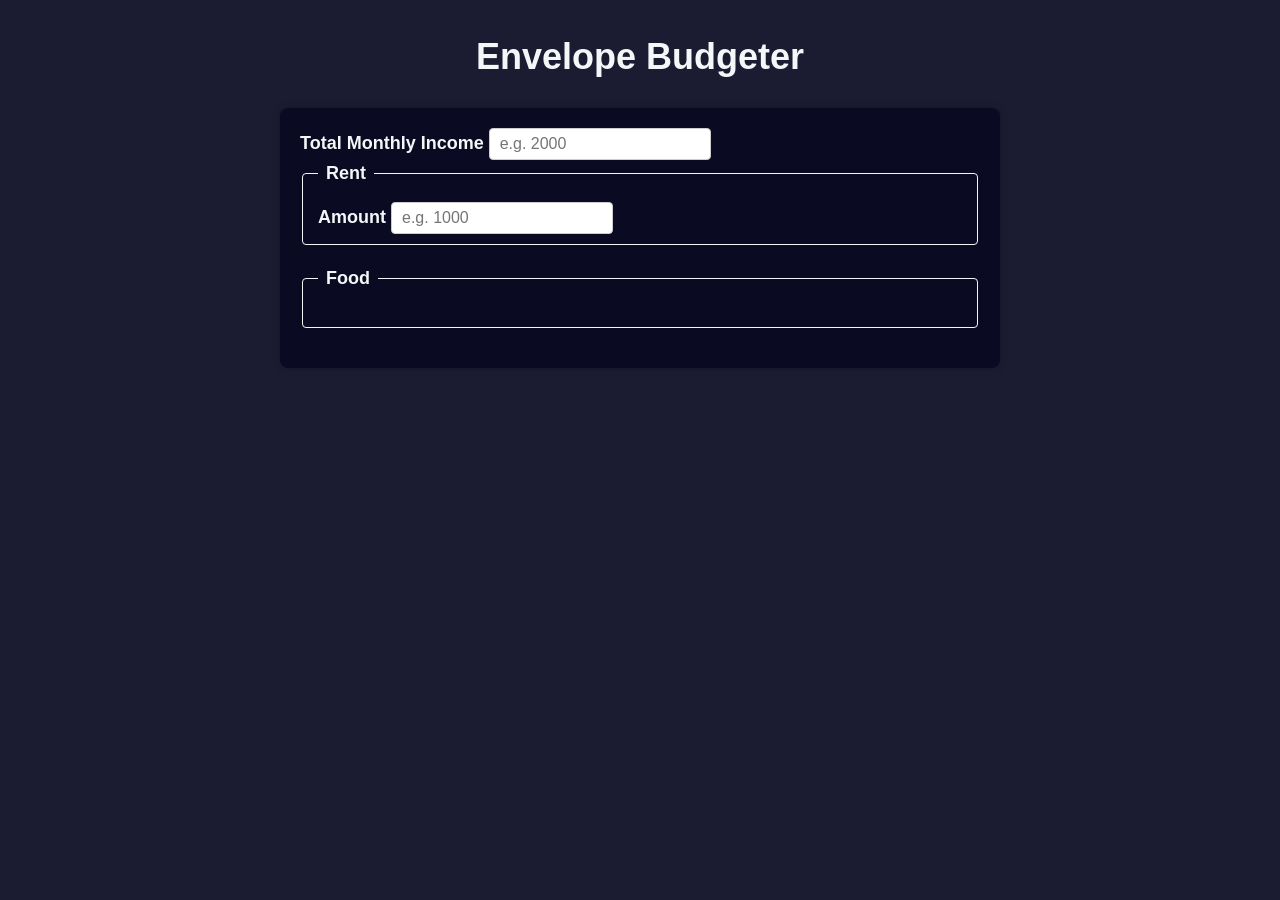
==== envelopeBudgeter.html @ c1631d8b "feat: add initial form elements for envelope budgeter" ====
<!DOCTYPE html>
<html lang="en">
<head>
    <meta charset="utf-8" />
    <meta name="viewport" content="width=device-width, initial-scale=1.0" />
    <link rel="stylesheet" href="envelopeBudgeter.css" />
    <title>Envelope Budgeter</title>
</head>

<body>
<main>
    <h1>Envelope Budgeter</h1>
    <div class="container">
        <form id="budget-form">
            <label for="income">Total Monthly Income</label>
            <input
                    type="number"
                    min="0"
                    id="income"
                    placeholder="e.g. 2000"
                    required
            />

            <fieldset id="rent">
                <legend>Rent</legend>
                <label for="rent-amount">Amount</label>
                <input type="number" min="0" id="rent-amount" placeholder="e.g. 1000" />
            </fieldset>

            <fieldset id="food">
                <legend>Food</legend>
                <div class="input-container"></div>
            </fieldset>


        </form>
    </div>
</main>
</body>
</html>
---- envelopeBudgeter.css ----
:root {
    --light-grey: #f5f6f7;
    --dark-blue: #0a0a23;
    --fcc-blue: #1b1b32;
    --light-yellow: #fecc4c;
    --dark-yellow: #feac32;
    --light-pink: #ffadad;
    --dark-red: #850000;
    --light-green: #acd157;
}

body {
    font-family: "Lato", Helvetica, Arial, sans-serif;
    font-size: 18px;
    background-color: var(--fcc-blue);
    color: var(--light-grey);
    margin: 0;
    padding: 0;
    line-height: 1.5;
}

h1 {
    text-align: center;
    margin-top: 30px;
    font-size: 2em;
}

.container {
    width: 90%;
    max-width: 680px;
    margin: 20px auto;
    padding: 20px;
    background-color: var(--dark-blue);
    border-radius: 8px;
    box-shadow: 0 0 10px rgba(0, 0, 0, 0.2);
}

label,
legend {
    font-weight: bold;
    margin-bottom: 5px;
}

fieldset {
    border: 1px solid var(--light-grey);
    border-radius: 4px;
    padding: 10px 15px;
    margin-bottom: 20px;
}

legend {
    padding: 0 8px;
}

.input-container {
    display: flex;
    flex-direction: column;
    gap: 8px;
    margin-top: 10px;
}

input,
select,
button {
    font-size: 16px;
    padding: 6px 10px;
    border-radius: 4px;
    border: 1px solid #ccc;
    min-height: 32px;
    box-sizing: border-box;
}

input:focus,
select:focus,
button:focus {
    outline: 2px solid var(--light-yellow);
    border-color: var(--dark-yellow);
}

button {
    cursor: pointer;
    text-decoration: none;
    background-color: var(--light-yellow);
    border: 2px solid var(--dark-yellow);
    transition: background-color 0.2s ease, border 0.2s ease;
}

button:hover {
    background-color: var(--dark-yellow);
    color: white;
}

.controls {
    margin-bottom: 20px;
}

.controls span {
    display: flex;
    align-items: center;
    gap: 10px;
    flex-wrap: wrap;
}

.output {
    border: 2px solid var(--light-grey);
    padding: 15px;
    text-align: center;
    background-color: var(--dark-blue);
    border-radius: 6px;
    margin-top: 20px;
}

.output span {
    font-weight: bold;
    font-size: 1.4em;
}

.surplus {
    color: var(--light-green);
}

.deficit {
    color: var(--light-pink);
}

.hide {
    display: none;
}

@media (max-width: 600px) {
    body {
        font-size: 16px;
    }

    .controls span {
        flex-direction: column;
        align-items: stretch;
    }

    button,
    input,
    select {
        width: 100%;
    }
}
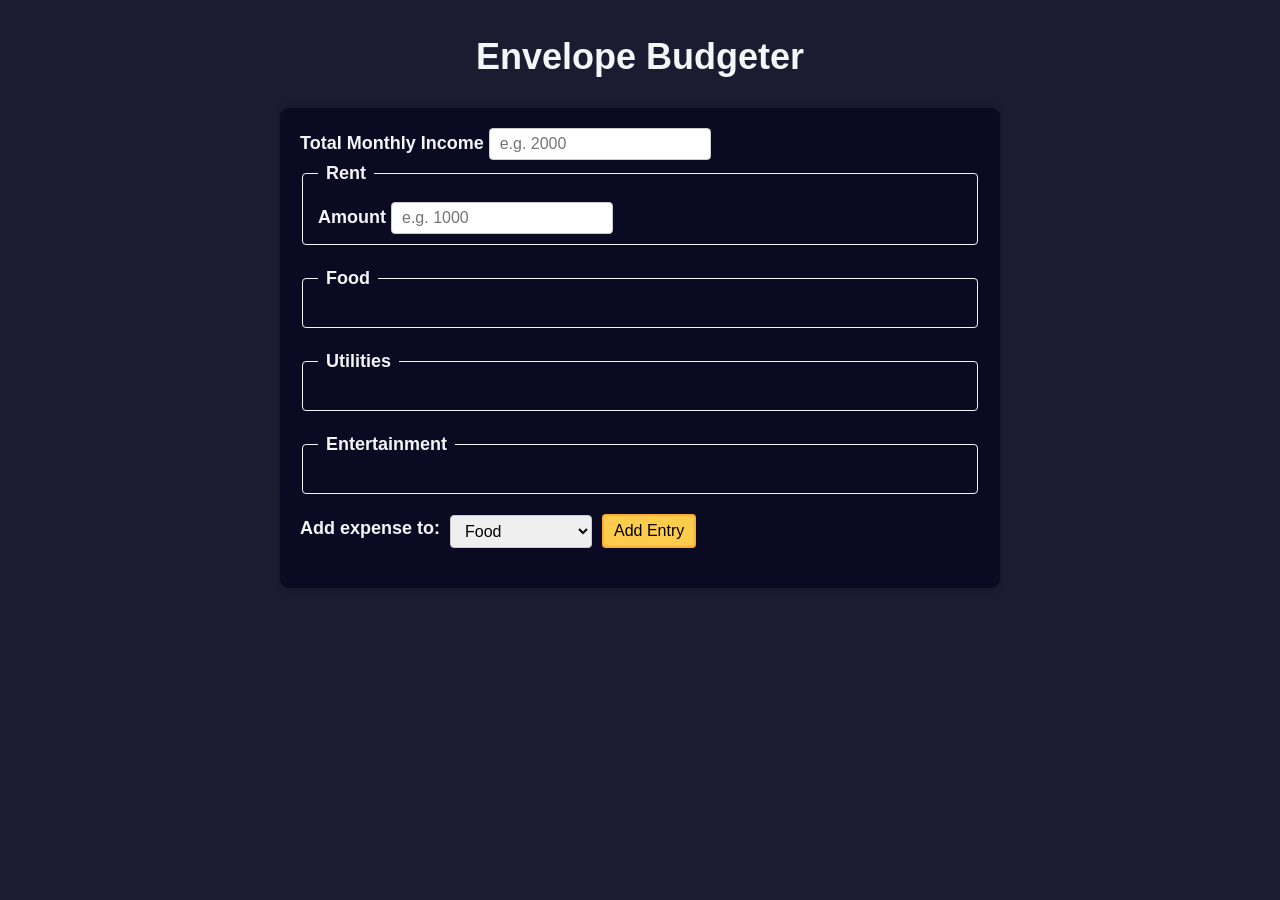
==== commit e345a1ab: "feat: add utilities entertainment fieldset elements and add a div of controls" ====
--- a/envelopeBudgeter.html
+++ b/envelopeBudgeter.html
@@ -32,6 +32,28 @@
                 <div class="input-container"></div>
             </fieldset>
 
+            <fieldset id="utilities">
+                <legend>Utilities</legend>
+                <div class="input-container"></div>
+            </fieldset>
+
+            <fieldset id="entertainment">
+                <legend>Entertainment</legend>
+                <div class="input-container"></div>
+            </fieldset>
+
+            <div class="controls">
+            <span>
+              <label for="entry-dropdown">Add expense to:</label>
+              <select id="entry-dropdown" name="options">
+                <option value="food" selected>Food</option>
+                <option value="utilities">Utilities</option>
+                <option value="entertainment">Entertainment</option>
+              </select>
+              <button type="button" id="add-entry">Add Entry</button>
+            </span>
+            </div>
+
 
         </form>
     </div>
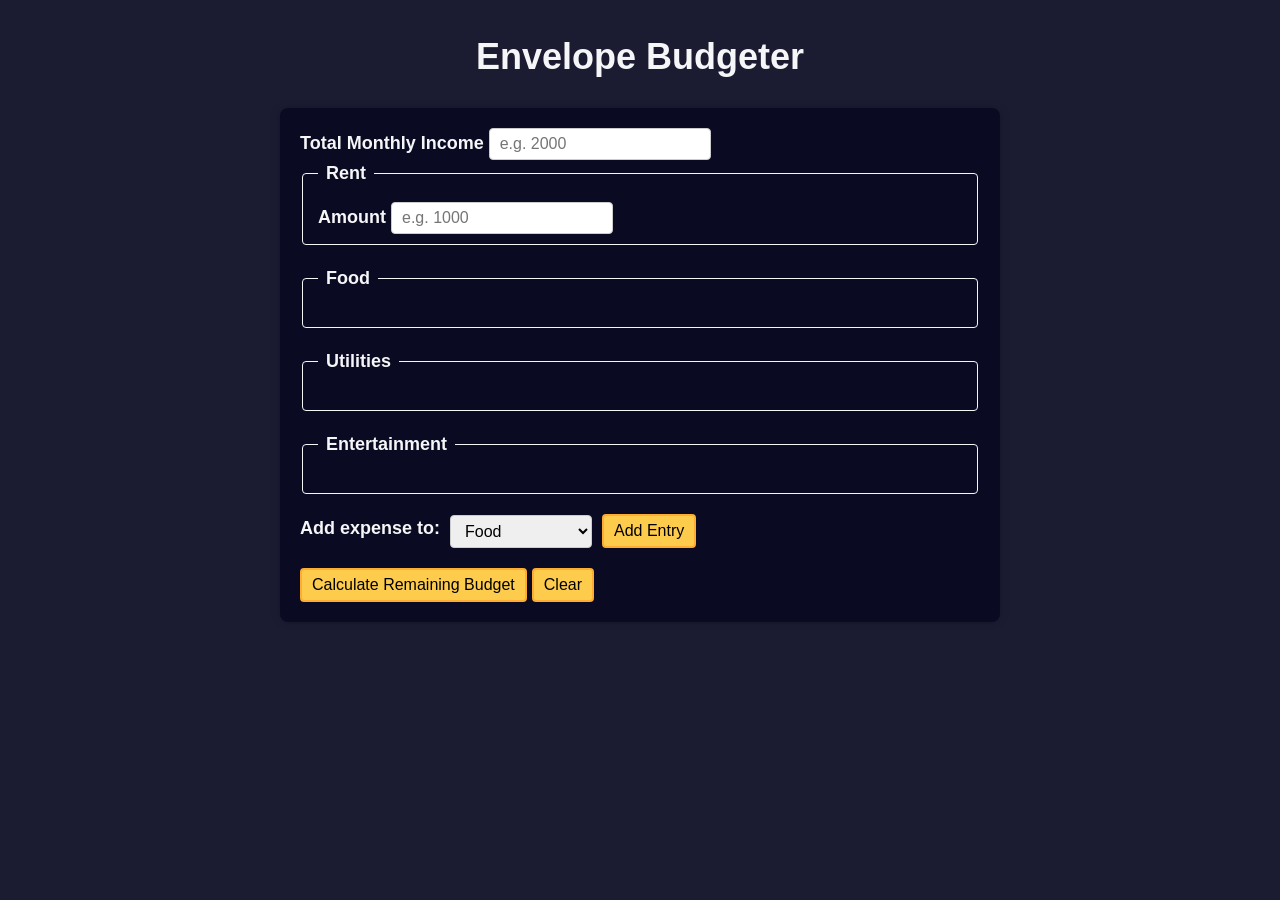
==== commit f1cd150e: "feat: add submit form button" ====
--- a/envelopeBudgeter.html
+++ b/envelopeBudgeter.html
@@ -53,10 +53,18 @@
               <button type="button" id="add-entry">Add Entry</button>
             </span>
             </div>
+            <div>
+                <button type="submit">
+                    Calculate Remaining Budget
+                </button>
+                <button type="button" id="clear">Clear</button>
+            </div>
+        </form>
 
+        <div id="output" class="output hide"></div>
+    </div>
 
-        </form>
-    </div>
+  <script src="envelopeBudgeter.js"></script>
 </main>
 </body>
 </html>
